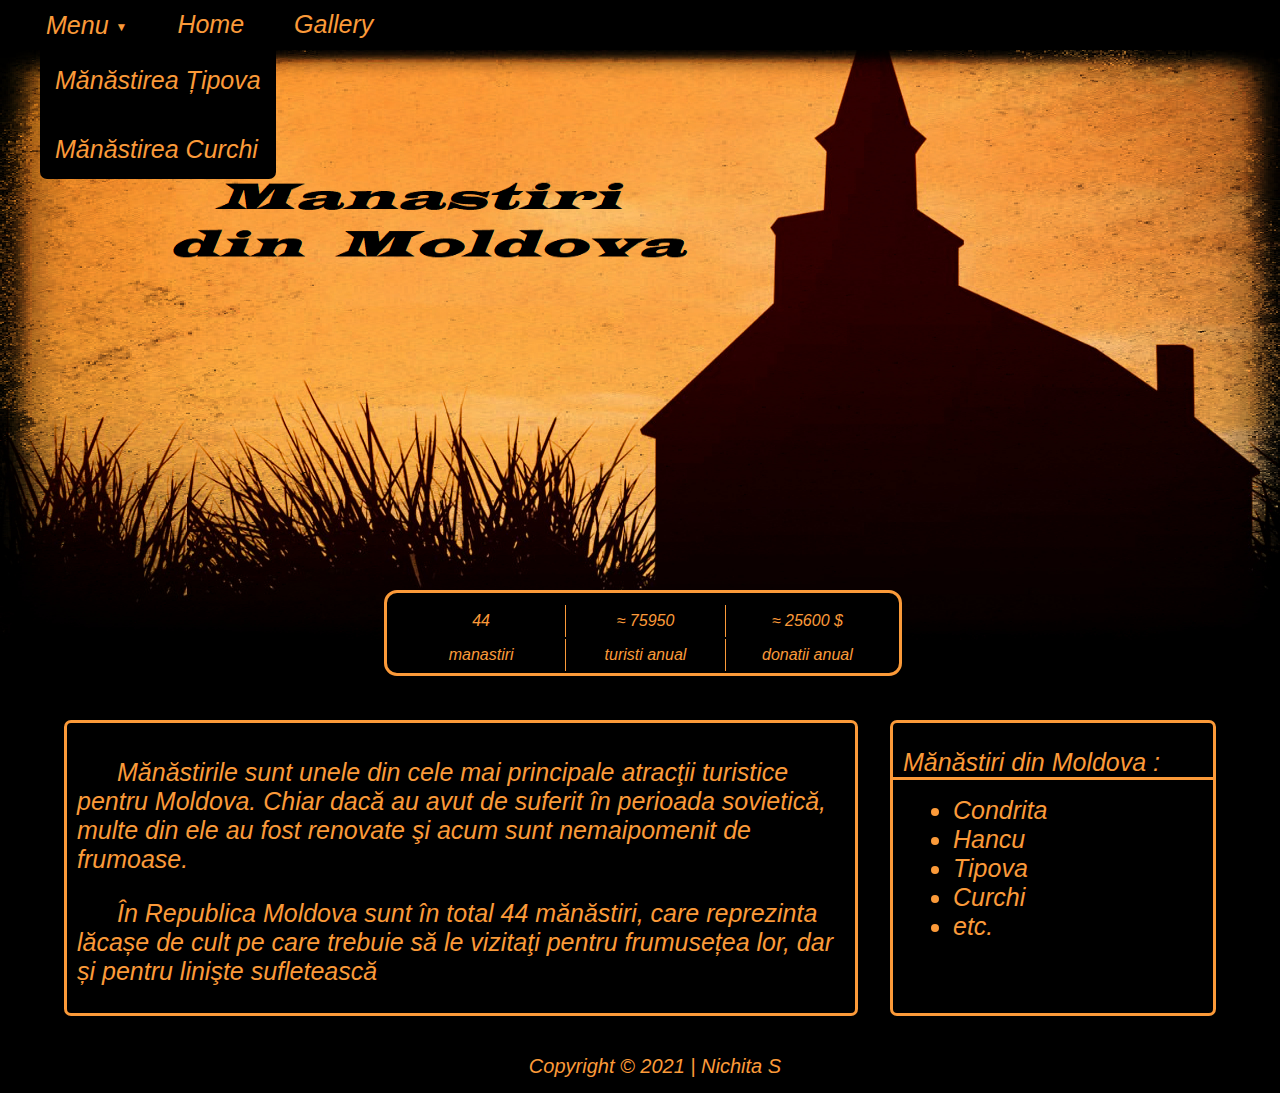
==== index.html @ 2cda2595 "first commit" ====
<!DOCTYPE HTML>

<html>

    <head>
        <meta charset="utf-8">
        <title>Mănăstiri din MD</title>
        <link rel="stylesheet" href="style.css">
    </head>

    <body>

        <header>
            <div class="navbar">
                <div class="dropdown">
                    <button class="button">
                        Menu <span id="pointer">▼</span>
                    </button>
                    <div class="dropdown-content">
                        <a href="tipova.html">Mănăstirea Țipova</a>
                        <a href="curchi.html">Mănăstirea Curchi</a>
                    </div>
                </div>
                <a href="index.html">Home</a>
                <a href="gallery.html">Gallery</a>
            </div>
        </header>

        <div class="wrapper">

            <img src="images/main-page-bg_v2.jpg">

            <div class="num_info_bar">
                <table>
                    <tr>
                        <td>44</td>
                        <td class="cell">≈ 75950</td>
                        <td>≈ 25600 $</td>
                    </tr>
                    <tr>
                        <td>manastiri</td>
                        <td class="cell">turisti anual</td>
                        <td>donatii anual</td>
                    </tr>
                </table>
            </div>

            <div class="general_info">
                <p>Mănăstirile sunt unele din cele mai principale atracţii turistice pentru Moldova. Chiar dacă au avut de suferit în perioada sovietică, multe din ele au fost renovate şi acum sunt nemaipomenit de frumoase.</p>
                <p>În Republica Moldova sunt în total 44 mănăstiri, care reprezinta lăcașe de cult pe care trebuie să le vizitaţi pentru frumusețea lor, dar și pentru linişte sufletească</p>
            </div>

            <div class="list">
                <p>Mănăstiri din Moldova :</p>
                <ul>
                    <li>Condrita</li>
                    <li>Hancu</li>
                    <li>Tipova</li>
                    <li>Curchi</li>
                    <li>etc.</li>
                </ul>
            </div>

        </div>

        <footer>
            Copyright © 2021 | Nichita S
        </footer>

    </body>

</html>
---- style.css ----
::-webkit-scrollbar {
    display: none;
}

header{
    height: 50px;
    width: 100%;
}

body{
    margin: 0;
}

.wrapper{
    width: 100%;
    height: 990px;
    background-color: black;
    position: relative;
}

img{
    width: 100%;
    height: 590px;
}

.num_info_bar{
    width: 40%;
    height: 80px;
    border-radius: 13px;
    background-color: black;
    position: absolute;
    top: 540px;
    left: 30%;
    border: solid #fb9a39 3px;
    color:
}

.general_info{
    width: 60%;
    height: 270px;
    background-color: black;
    position: absolute;
    left: 5%;
    top: 670px;
    padding: 10px;
}

.general_info{
    text-indent: 40px;
}

p, li{
    font-family: "Comic Sans MS", cursive, sans-serif;
    font-style: oblique;
    color: #fb9a39;
    font-size: 25px;
}

li{
    margin-left: 20px;
}

.list p{
    border-bottom: solid #fb9a39 3px;
    margin-bottom: 0px;
    padding-left: 10px;
}

.list{
    background-color: black;
    width: 25%;
    height: 290px;
    position: absolute;
    right: 5%;
    top: 670px;
}

table{
    padding: 10px;
}

td{
    color: #fb9a39;
    text-align: center;
    height: 30px;
    width: 200px;
    font-family: "Comic Sans MS", cursive, sans-serif;
    font-style: oblique;
}

.cell{
    border-left: solid 1px #fb9a39;
    border-right: solid 1px #fb9a39;
    border-collapse: collapse;
}

.general_info, .list {
    border-style: solid;
    border-radius: 7px;
    border-color: #fb9a39;
}

footer{
    width: 100%;
    height: auto;
    background-color: black;
    font-family: "Comic Sans MS", cursive, sans-serif;
    font-style: oblique;
    color: #fb9a39;
    text-align: center;
    font-size: 20px;
    padding: 15px;
}

a, button{
    font-family: "Comic Sans MS", cursive, sans-serif;
    font-style: oblique;
    font-size: 20px;
    padding-right: 50px;
    font-size: 25px;
    margin-top: 10px;
}

#pointer{
    font-size: 12px;
    vertical-align: middle;
}

.navbar {
    overflow: hidden;
    background-color: black;
    height: 50px;
}

.navbar a {
    float: left;
    color: #fb9a39;
    text-align: center;
    text-decoration: none;
}

.dropdown {
    float: left;
    overflow: hidden;
    padding-left: 40px;
}

.dropdown .button {
    border: none;
    outline: none;
    color: #fb9a39;
    background-color: inherit;
}

.dropdown-content {
    display: none;
    position: absolute;
    background-color: black;
    min-width: 160px;
    z-index: 1;
    border-radius: 7px;
}

.dropdown-content a {
    float: none;
    color: #fb9a39;
    padding: 15px 15px;
    text-decoration: none;
    display: block;
    text-align: left;
}

.dropdown-content a:hover {
    background-color: #0c0c0c;
}

.dropdown:hover .dropdown-content {
    display: block;
}
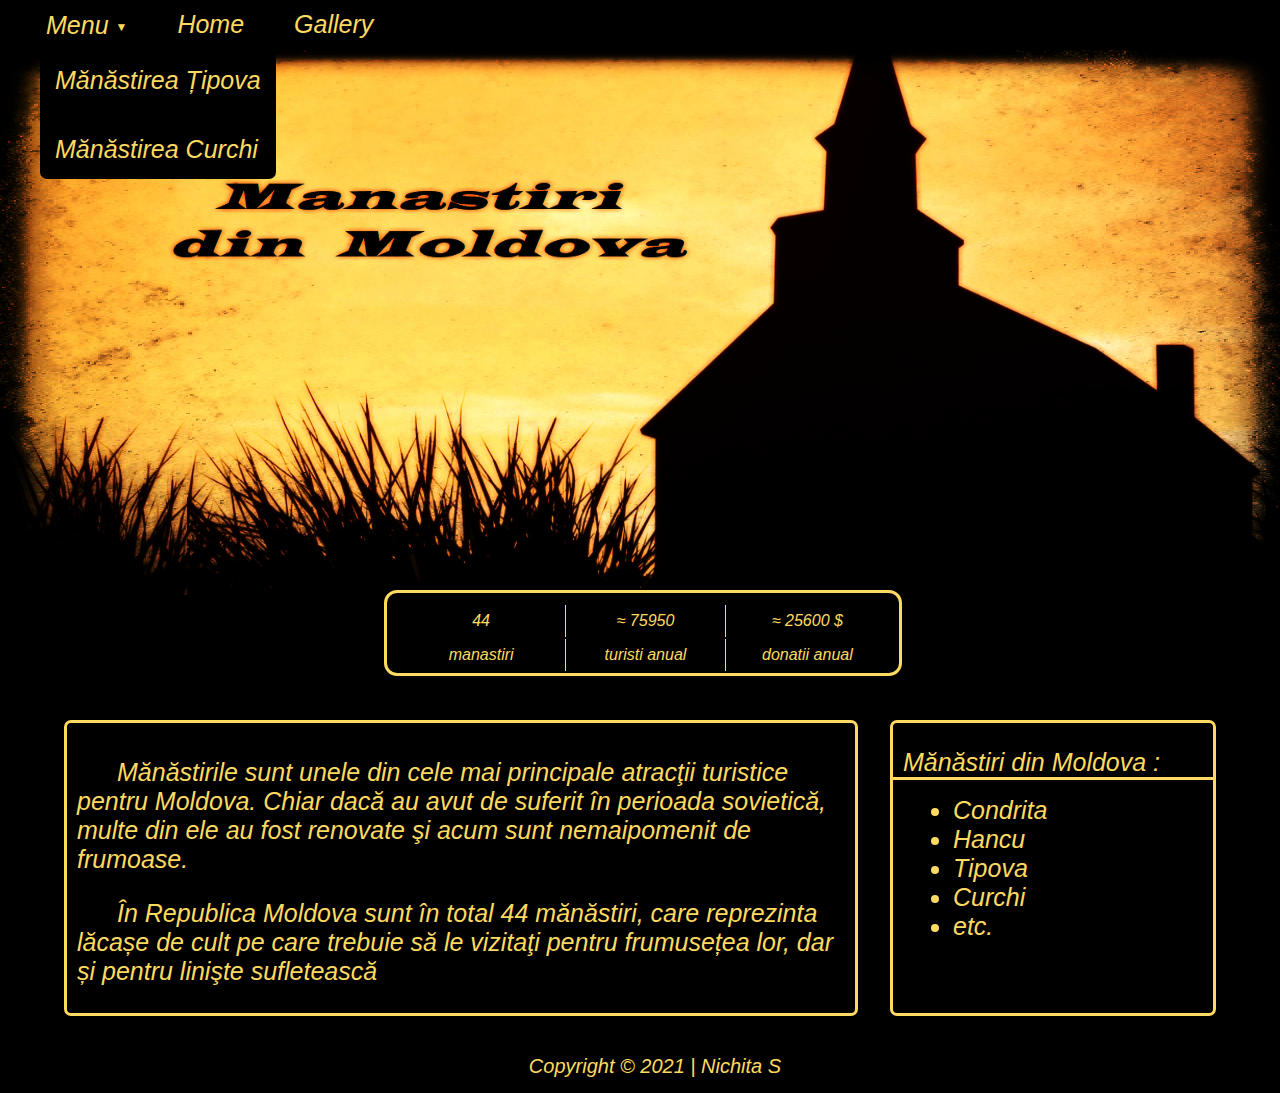
==== commit 043f389c: "main page bg-image changed" ====
--- a/index.html
+++ b/index.html
@@ -28,7 +28,7 @@
 
         <div class="wrapper">
 
-            <img src="images/main-page-bg_v2.jpg">
+            <img src="images/main-page-bg_v4.jpg">
 
             <div class="num_info_bar">
                 <table>
--- a/style.css
+++ b/style.css
@@ -31,7 +31,7 @@
     position: absolute;
     top: 540px;
     left: 30%;
-    border: solid #fb9a39 3px;
+    border: solid #feda60 3px;
     color:
 }
 
@@ -52,7 +52,7 @@
 p, li{
     font-family: "Comic Sans MS", cursive, sans-serif;
     font-style: oblique;
-    color: #fb9a39;
+    color: #feda60;
     font-size: 25px;
 }
 
@@ -61,7 +61,7 @@
 }
 
 .list p{
-    border-bottom: solid #fb9a39 3px;
+    border-bottom: solid #feda60 3px;
     margin-bottom: 0px;
     padding-left: 10px;
 }
@@ -80,7 +80,7 @@
 }
 
 td{
-    color: #fb9a39;
+    color: #feda60;
     text-align: center;
     height: 30px;
     width: 200px;
@@ -89,15 +89,15 @@
 }
 
 .cell{
-    border-left: solid 1px #fb9a39;
-    border-right: solid 1px #fb9a39;
+    border-left: solid 1px #feda60;
+    border-right: solid 1px #feda60;
     border-collapse: collapse;
 }
 
 .general_info, .list {
     border-style: solid;
     border-radius: 7px;
-    border-color: #fb9a39;
+    border-color: #feda60;
 }
 
 footer{
@@ -106,7 +106,7 @@
     background-color: black;
     font-family: "Comic Sans MS", cursive, sans-serif;
     font-style: oblique;
-    color: #fb9a39;
+    color: #feda60;
     text-align: center;
     font-size: 20px;
     padding: 15px;
@@ -134,7 +134,7 @@
 
 .navbar a {
     float: left;
-    color: #fb9a39;
+    color: #feda60;
     text-align: center;
     text-decoration: none;
 }
@@ -148,7 +148,7 @@
 .dropdown .button {
     border: none;
     outline: none;
-    color: #fb9a39;
+    color: #feda60;
     background-color: inherit;
 }
 
@@ -163,7 +163,7 @@
 
 .dropdown-content a {
     float: none;
-    color: #fb9a39;
+    color: #feda60;
     padding: 15px 15px;
     text-decoration: none;
     display: block;
@@ -172,6 +172,7 @@
 
 .dropdown-content a:hover {
     background-color: #0c0c0c;
+    border-radius: 7px;
 }
 
 .dropdown:hover .dropdown-content {
